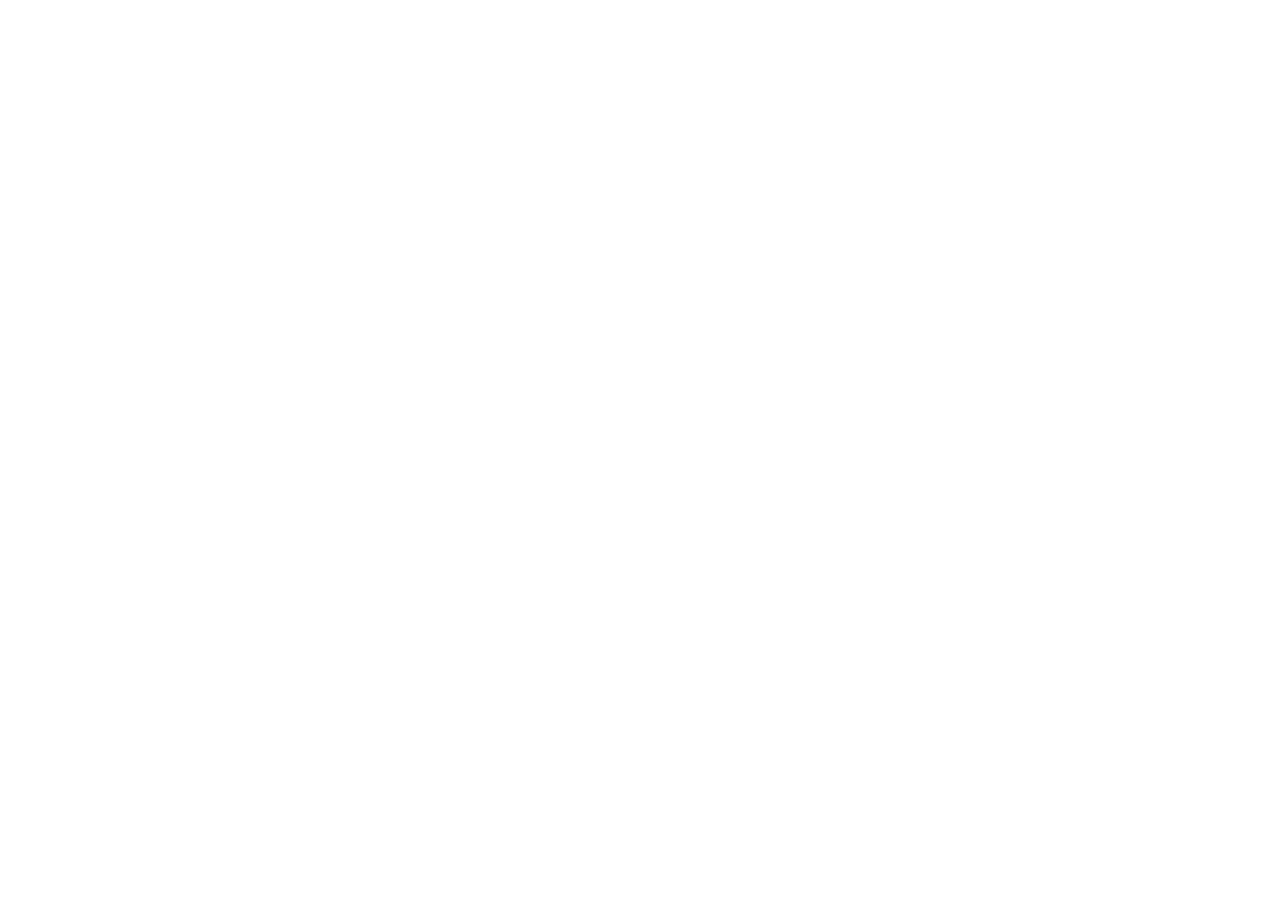
==== labs/lab1/index.html @ 96c5d369 "Added work files" ====
<!DOCTYPE html>
<html>
<!--

First Website
and comment
in html
(comments can span multiple lines)

-->

<!-- This is the head -->
<!-- All styles and javascript go inside the head -->
    <head>
        
        
    </head>
<!-- closing head -->

    <!-- This is the body -->
    <!-- This is where we place the content of our website -->
    <body>
        
        
        
        <!-- This is the footer -->
        <!-- The footer goes inside the body but not always -->
        <footer>
            
            
        </footer>
        <!-- closing footer -->
        
    </body>
    <!-- closing body -->

</html>
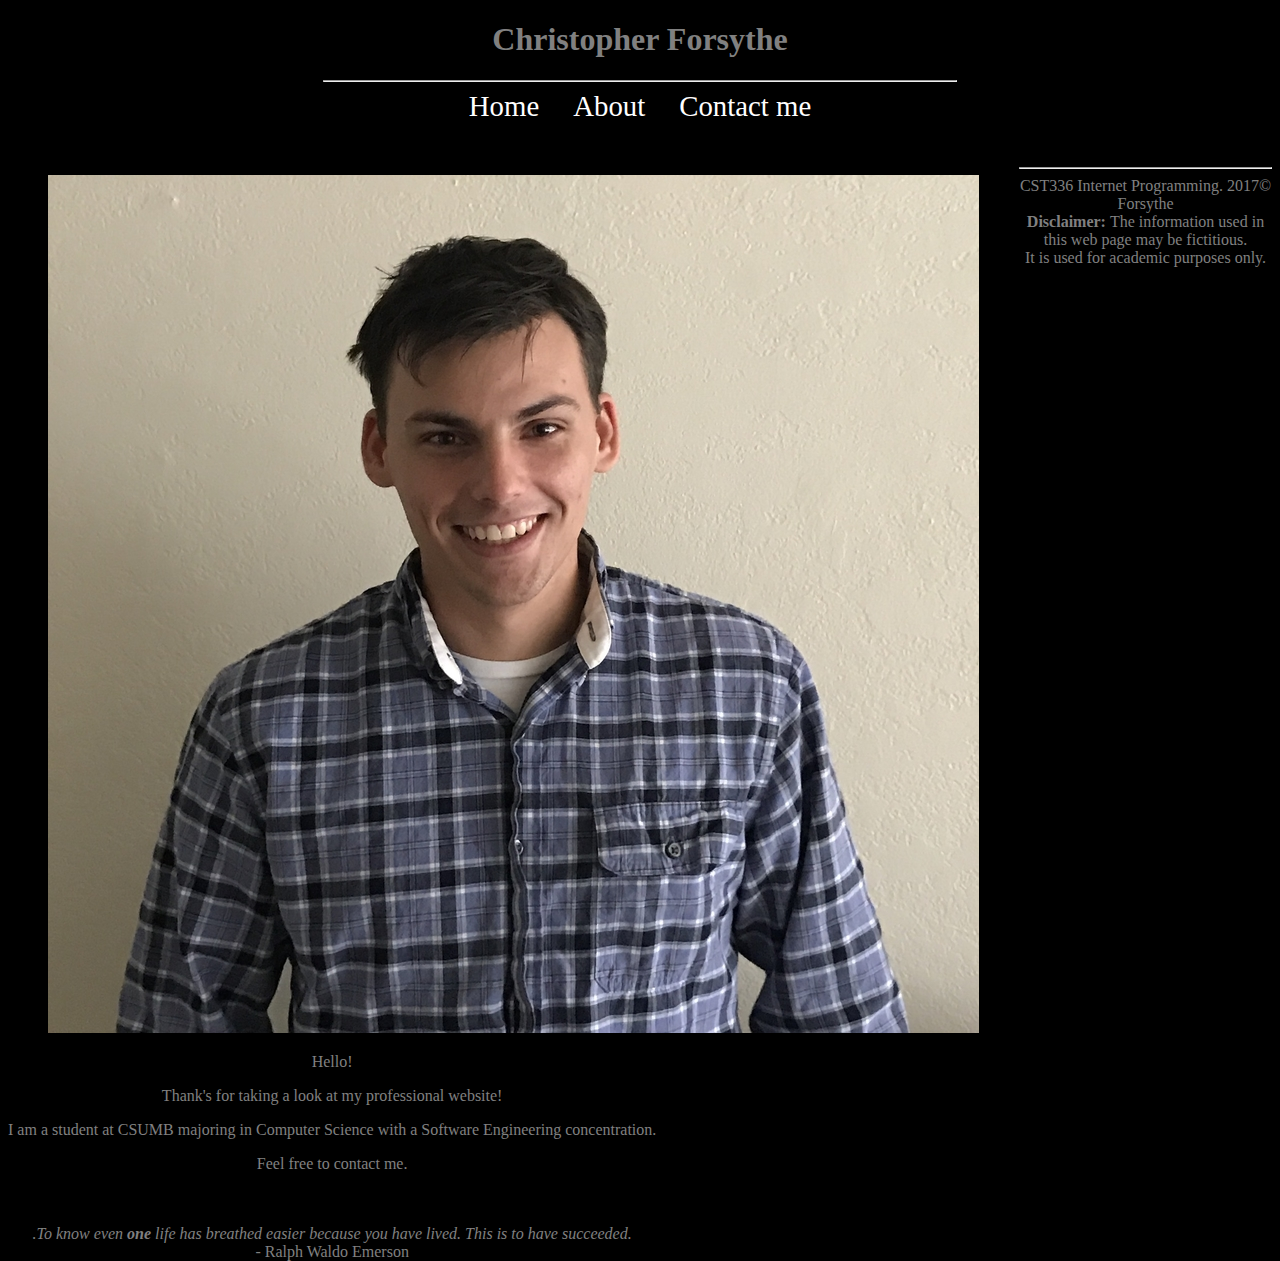
==== commit 4444194f: "Fixed image and made additions" ====
--- a/labs/lab1/index.html
+++ b/labs/lab1/index.html
@@ -1,37 +1,45 @@
 <!DOCTYPE html>
 <html>
-<!--
-
-First Website
-and comment
-in html
-(comments can span multiple lines)
-
--->
-
-<!-- This is the head -->
-<!-- All styles and javascript go inside the head -->
     <head>
-        
-        
+        <title>Christopher Forsythe: Personal Website</title>
+        <meta charset="utf-8"/>
+        <link href='css/styles.css' rel='stylesheet' type='text/css' />
     </head>
-<!-- closing head -->
-
-    <!-- This is the body -->
-    <!-- This is where we place the content of our website -->
     <body>
-        
-        
-        
-        <!-- This is the footer -->
-        <!-- The footer goes inside the body but not always -->
+        <header>
+            <h1>Christopher Forsythe</h1>
+        </header>
+        <nav>
+            <hr width='50%'/>
+            <a href='index.html'>Home</a>
+            <a href='about.html'>About</a>
+            <a href='contact.html'>Contact me</a>
+        </nav>    
+        <br/><br/>
+        <main>
+            <figure id='me'> 
+                <img src='img/me.png' alt='Picture of Christopher'/>
+            </figure>
+            <div id='welcome'>
+                Hello!
+                <br/>
+                <p>Thank's for taking a look at my professional website!</p>
+                <p>I am a student at CSUMB majoring in Computer Science with a Software Engineering concentration.</p>
+                <p>Feel free to contact me.</p>
+                <br/><br/>
+                <em>.To know even <strong>one</strong> life has breathed easier because you have lived. This is to have succeeded.</em>
+                <br/>
+                - Ralph Waldo Emerson
+            </div>
+            
+        </main>
         <footer>
-            
-            
+            <hr>
+            CST336 Internet Programming. 2017&copy; Forsythe <br/>
+            <strong>Disclaimer: </strong> The information used in this web page may be fictitious.
+            <br/>
+            It is used for academic purposes only.
         </footer>
-        <!-- closing footer -->
         
     </body>
-    <!-- closing body -->
-
 </html>--- a/labs/lab1/css/styles.css
+++ b/labs/lab1/css/styles.css
@@ -0,0 +1,22 @@
+body{
+    background-color: black;
+    color: gray;
+}
+header, main, nav, footer{
+    text-align: center;
+}
+nav a{
+    padding:15px;
+    padding-bottom: 4px;
+    font-size: 1.8em;
+    text-decoration: none;
+    color: white;
+}
+nav a:hover{
+    border-bottom: 2px solid orange;
+    font-size: 2em;
+    transition: .9s;
+}
+#me, #welcome{
+    float:left;
+}